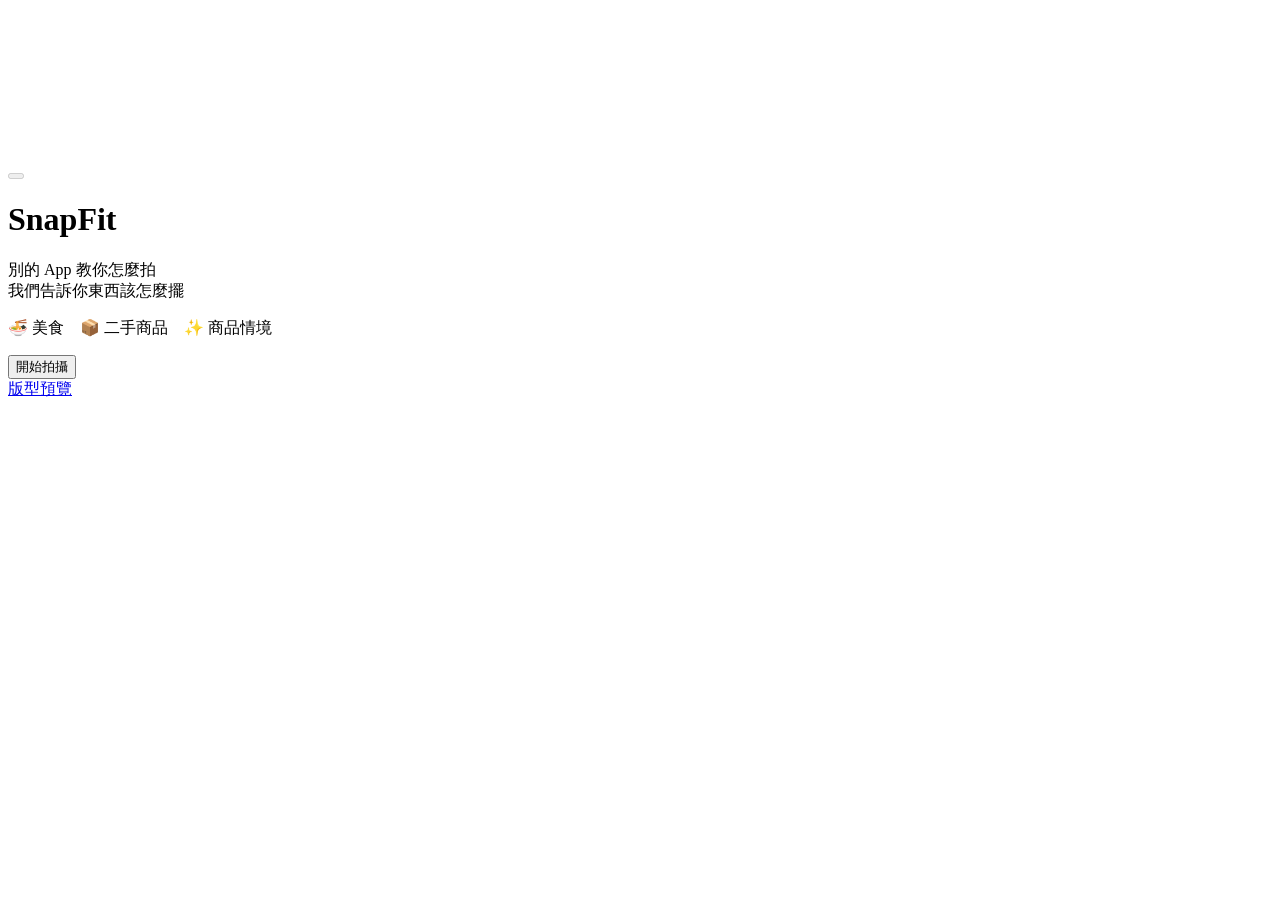
==== web/index.html @ 14bb28ea "ver01，基本功能組完成" ====
<!DOCTYPE html>
<html lang="zh-Hant">
<head>
  <meta charset="UTF-8">
  <meta name="viewport"
        content="width=device-width, initial-scale=1.0, maximum-scale=1.0, user-scalable=no, viewport-fit=cover">
  <meta name="theme-color" content="#0b0b0d">
  <title>SnapFit</title>
  <link rel="stylesheet" href="/css/app.css">
</head>
<body>

<div id="app">
  <!-- playsinline 一定要有，否則 iOS 會強制全螢幕播放 -->
  <video id="camera" playsinline autoplay muted></video>
  <canvas id="overlay"></canvas>

  <div class="topbar">
    <div id="intentPicker" class="chip"></div>
    <div id="cameraPicker" class="chip hidden"></div>
  </div>
  <div id="layoutBadge" class="badge"></div>

  <div id="lightBar" class="hidden"></div>
  <div id="hint"></div>

  <button id="shutter" disabled aria-label="拍照"></button>
  <pre id="debug" class="hidden"></pre>

  <!-- 啟動畫面。iOS 需要使用者主動點擊才能開相機 -->
  <div id="startScreen">
    <div class="intro">
      <h1>SnapFit</h1>
      <p>別的 App 教你怎麼拍<br>我們告訴你東西該怎麼擺</p>
      <p class="modes">🍜 美食　📦 二手商品　✨ 商品情境</p>
    </div>
    <button id="startBtn">開始拍攝</button>
    <div id="errorBox" class="hidden"></div>
    <a class="devlink" href="/layouts-preview.html">版型預覽</a>
  </div>
</div>

<!-- 本機優先，抓不到再退回 CDN。執行 scripts/fetch_vendor.py 建立本機副本 -->
<script src="/js/vendor/tf.min.js"
        onerror="this.onerror=null;this.src='https://cdn.jsdelivr.net/npm/@tensorflow/tfjs@4.22.0/dist/tf.min.js'"></script>
<script src="/js/vendor/coco-ssd.min.js"
        onerror="this.onerror=null;this.src='https://cdn.jsdelivr.net/npm/@tensorflow-models/coco-ssd@2.2.3/dist/coco-ssd.min.js'"></script>

<script type="module" src="/js/main.js"></script>
</body>
</html>
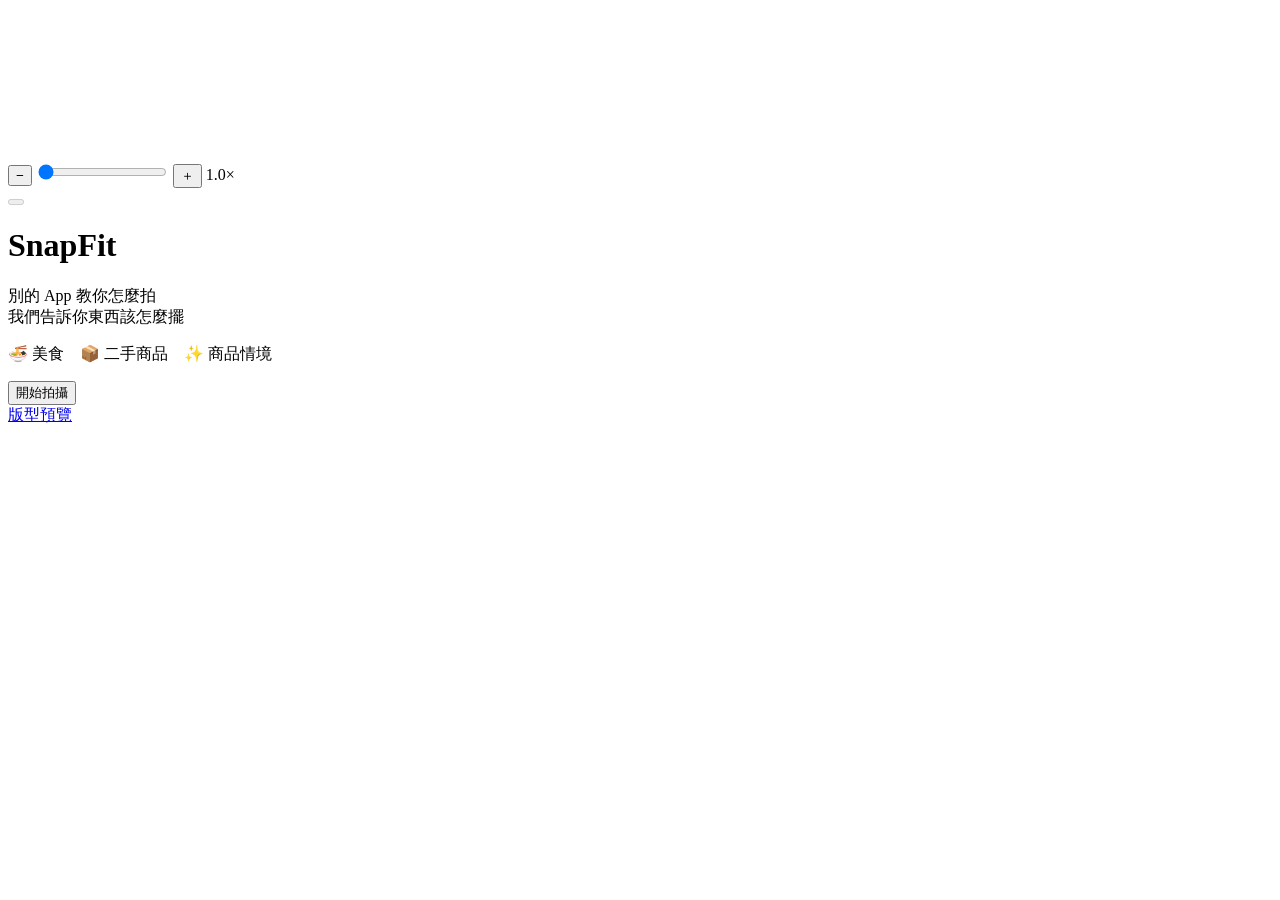
==== commit 95acd10e: "ver01-1，修正 拍攝畫面與保存的差異" ====
--- a/web/index.html
+++ b/web/index.html
@@ -20,6 +20,15 @@
     <div id="cameraPicker" class="chip hidden"></div>
   </div>
   <div id="layoutBadge" class="badge"></div>
+
+  <div id="zoomControl" class="zoom-control hidden"
+       role="group" aria-label="相機縮放">
+    <button id="zoomOut" type="button" aria-label="縮小">−</button>
+    <input id="zoomRange" type="range" min="1" max="1" step="0.1"
+           value="1" aria-label="相機縮放倍率">
+    <button id="zoomIn" type="button" aria-label="放大">＋</button>
+    <span id="zoomValue" aria-live="polite">1.0×</span>
+  </div>
 
   <div id="lightBar" class="hidden"></div>
   <div id="hint"></div>
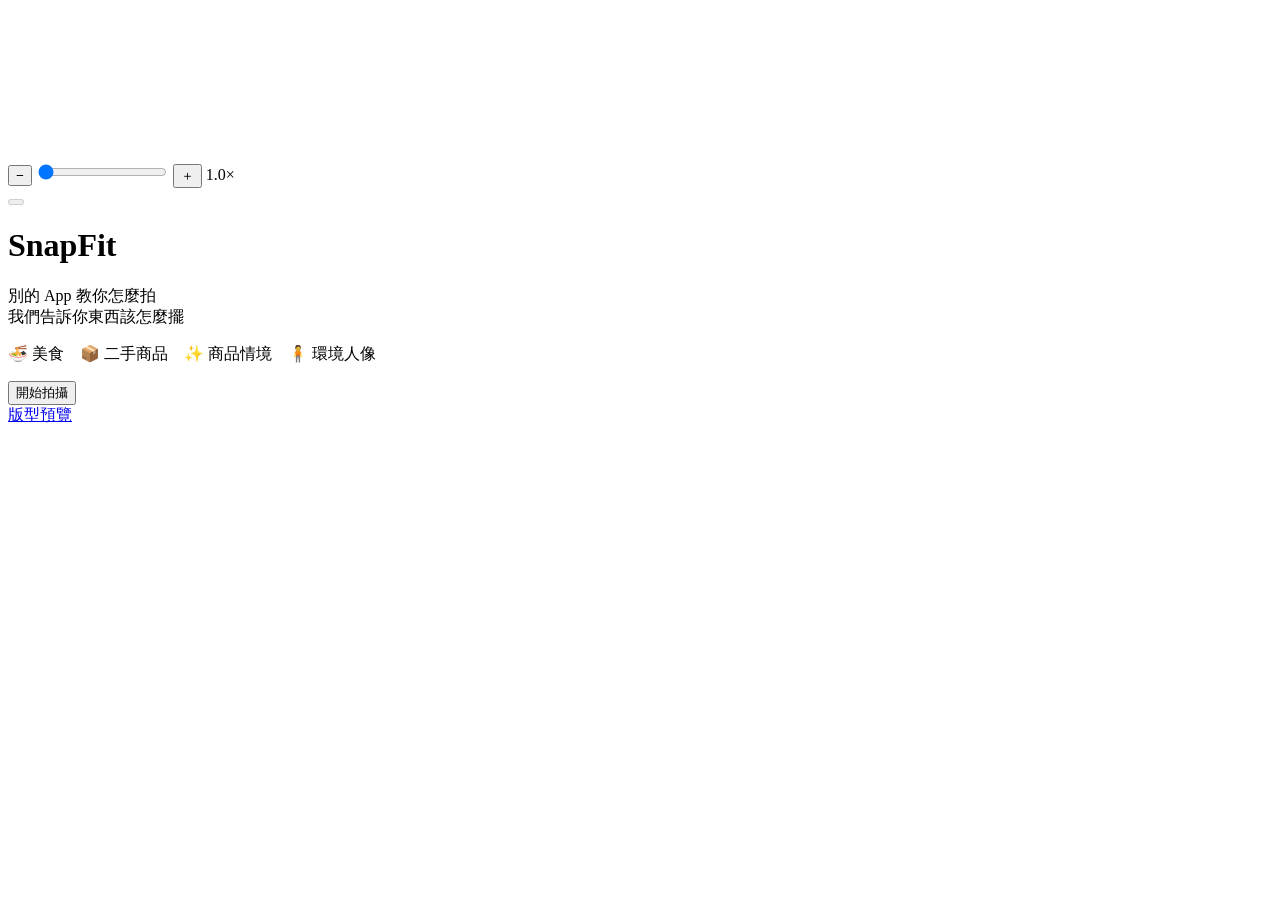
==== commit 0203f0e8: "ver01-3，添加 人物方案" ====
--- a/web/index.html
+++ b/web/index.html
@@ -41,7 +41,7 @@
     <div class="intro">
       <h1>SnapFit</h1>
       <p>別的 App 教你怎麼拍<br>我們告訴你東西該怎麼擺</p>
-      <p class="modes">🍜 美食　📦 二手商品　✨ 商品情境</p>
+      <p class="modes">🍜 美食　📦 二手商品　✨ 商品情境　🧍 環境人像</p>
     </div>
     <button id="startBtn">開始拍攝</button>
     <div id="errorBox" class="hidden"></div>
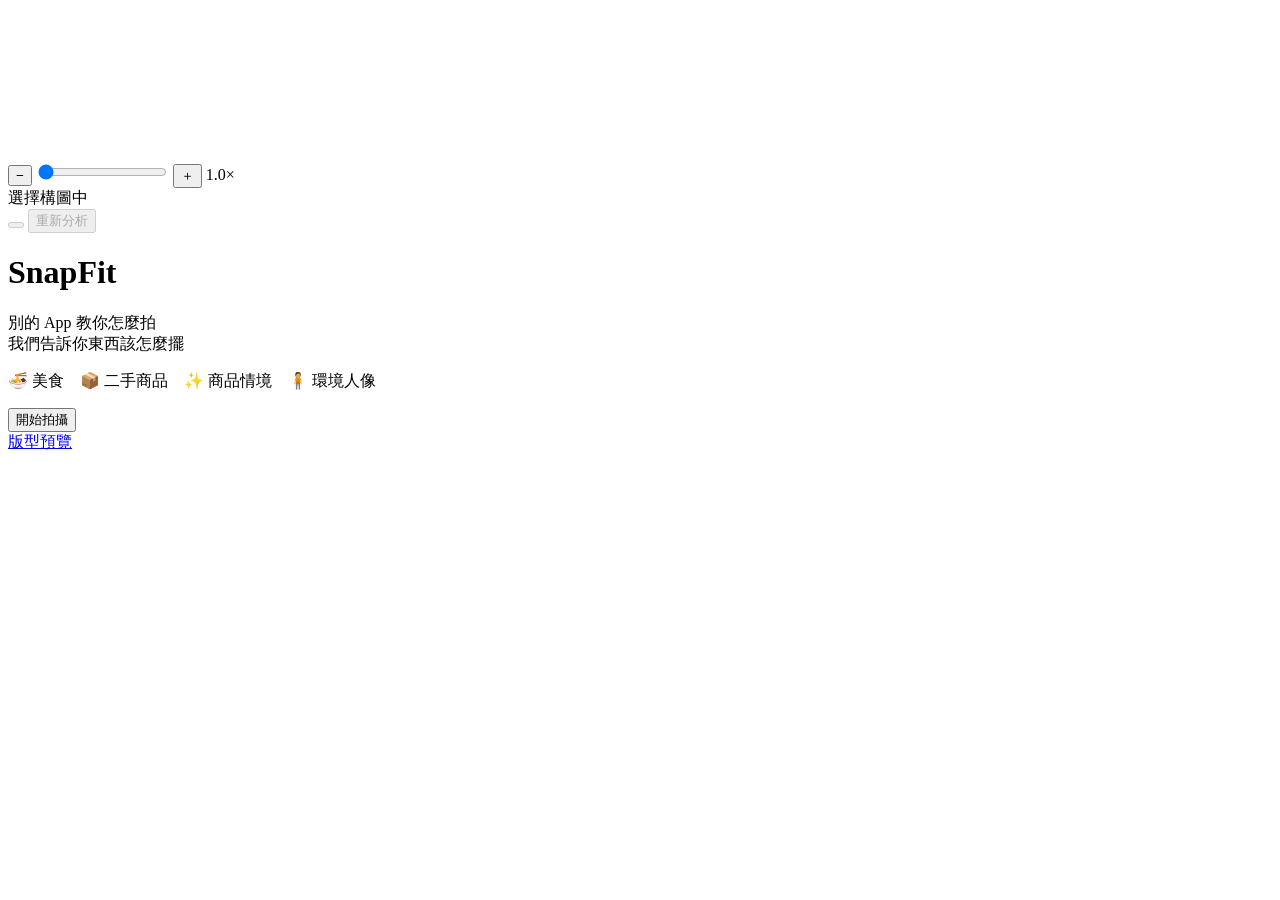
==== commit d673db34: "ver01-5，修正 vlm無法有效鎖定畫面的問題" ====
--- a/web/index.html
+++ b/web/index.html
@@ -31,9 +31,11 @@
   </div>
 
   <div id="lightBar" class="hidden"></div>
-  <div id="hint"></div>
+  <div id="hint" role="status" aria-live="polite"></div>
 
+  <div id="compositionStatus" role="status" data-phase="searching">選擇構圖中</div>
   <button id="shutter" disabled aria-label="拍照"></button>
+  <button id="reanalyzeBtn" type="button" disabled>重新分析</button>
   <pre id="debug" class="hidden"></pre>
 
   <!-- 啟動畫面。iOS 需要使用者主動點擊才能開相機 -->
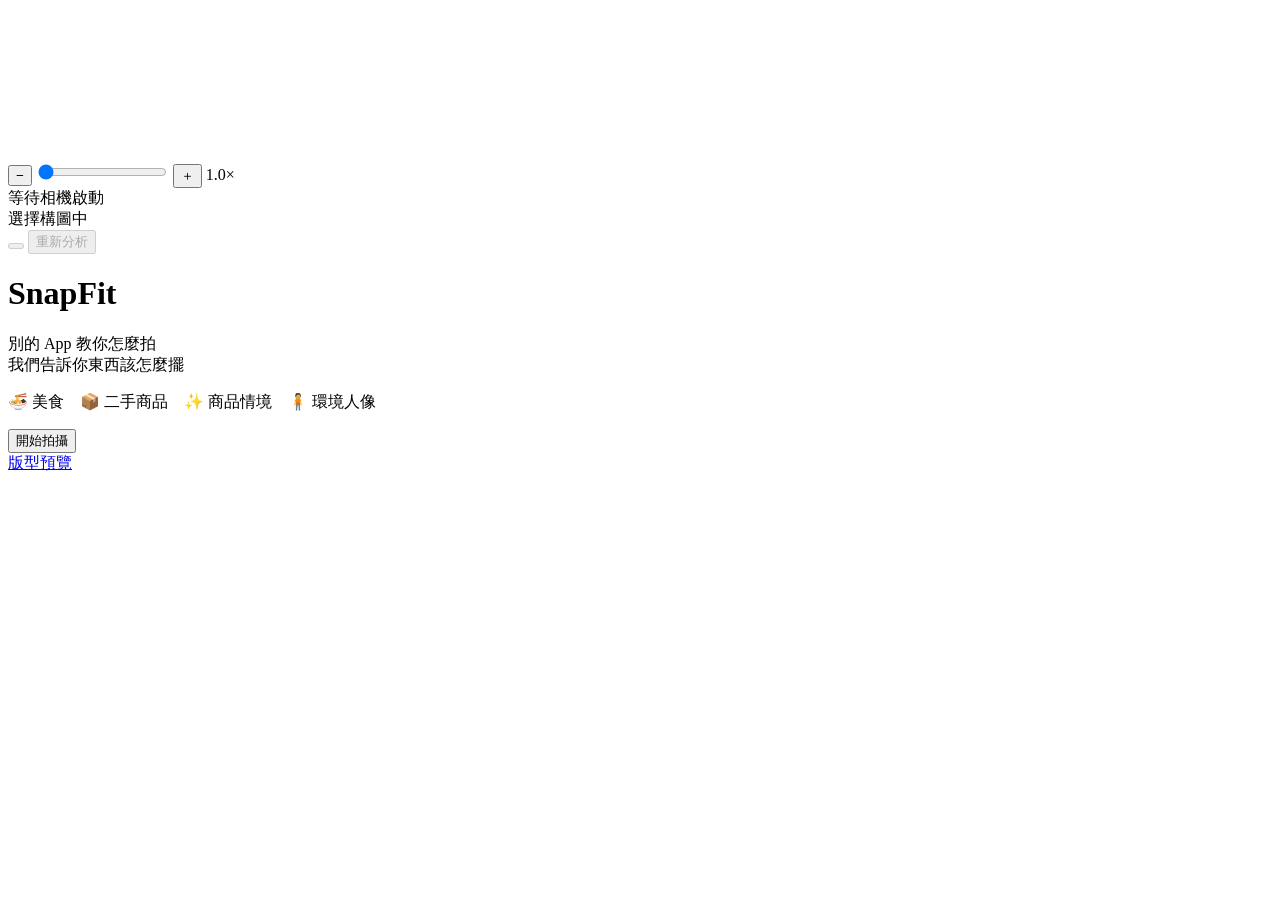
==== commit 7207aec0: "ver01-5-1，優化判斷過久的問題" ====
--- a/web/index.html
+++ b/web/index.html
@@ -30,6 +30,7 @@
     <span id="zoomValue" aria-live="polite">1.0×</span>
   </div>
 
+  <div id="analysisStatus" aria-live="off">等待相機啟動</div>
   <div id="lightBar" class="hidden"></div>
   <div id="hint" role="status" aria-live="polite"></div>
 
